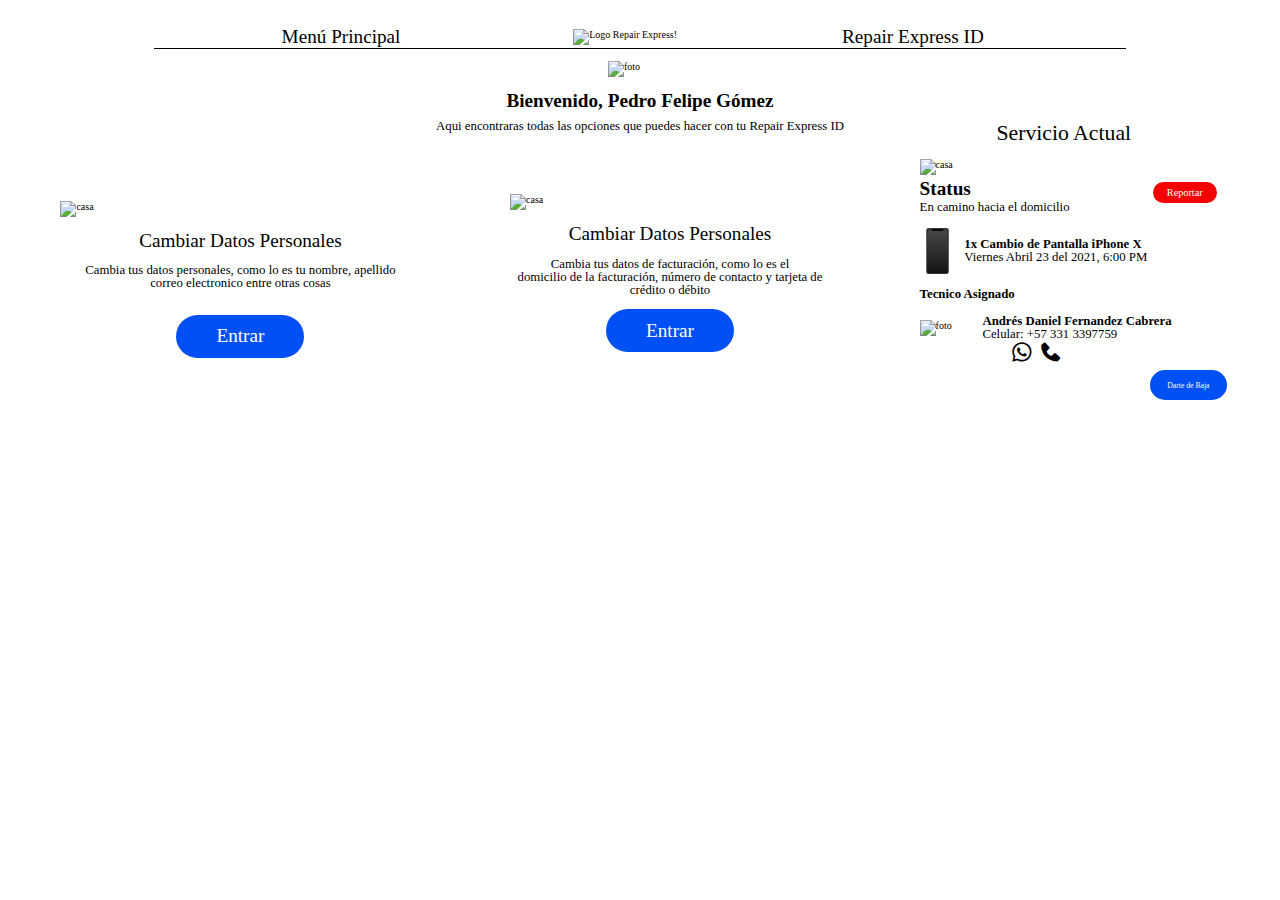
==== location.html @ cc935dbb "Full-1" ====
<!DOCTYPE html>
<html lang="en">

<head>
    <meta charset="UTF-8">
    <meta name="viewport" content="width=device-width, initial-scale=1.0">
    <link rel="stylesheet" href="css/location.css">
    <link rel="shortcut icon" href="img/logo.png" type="image/x-icon">
    <link rel="stylesheet" href="https://unpkg.com/boxicons@latest/css/boxicons.min.css" />
    <title>Repair Express</title>
</head>

<body>
    <header>
        <a class="header-link" href="index.html">Menú Principal</a>
        <img class="header-img" src="img/logo.png" alt="Logo Repair Express!">
        <p class="header-text">Repair Express ID</p>
    </header>
    <main class="container" id="form">
        <section class="perfil" id="perfil">
            <img class="foto" src="img/pedro.png" alt="foto" />
            <h2>Bienvenido, Pedro Felipe Gómez</h2>
            <p class="p">Aqui encontraras todas las opciones que puedes hacer con tu Repair Express ID</p>
        </section>
        <section class="mapa" id="mapa">
            <div class="left">
                <img class="casa" src="img/casa-blanconegro.png" alt="casa" width="360vw">
                <p class="title">Cambiar Datos Personales</p>
                <p class="txt">Cambia tus datos personales, como lo es tu nombre, apellido<br>correo electronico entre otras cosas</p>
                <a class="a2" href="">Entrar</a>
            </div>
            <div class="center">
                <img class="banco" src="img/banco-blanconegro.png" alt="casa" width="320vw">
                <p class="title">Cambiar Datos Personales</p>
                <p class="txt">Cambia tus datos de facturación, como lo es el<br>domicilio de la facturación, número de contacto y tarjeta de<br>crédito o débito</p>
                <a class="a" href="#">Entrar</a>
            </div>
            <div class="right">
                <p class="servicio-title">Servicio Actual</p>
                <img class="img" src="img/mapa.png" alt="casa" width="300vw">
                <div class="status">
                    <div class="text">
                        <p class="text1"><strong>Status</strong></p>
                        <p class="status-text2">En camino hacia el domicilio</p>
                    </div>
                    <a class="a1" href="#">Reportar</a>
                </div>
                <div class="iphone">
                    <img class="cel" src="img/iphone-location.png" alt="celular">
                    <div class="text1">
                        <p><strong>1x Cambio de Pantalla iPhone X</strong></p>
                        <p>Viernes Abril 23 del 2021, 6:00 PM </p>
                    </div>
                </div>
                <p class="tec"><strong>Tecnico Asignado</strong></p>
                <div class="tecnico">
                    <img class="foto" src="img/pedro.png" alt="foto" width="50vw">
                    <div class="text2">
                        <p><strong>Andrés Daniel Fernandez Cabrera</strong></p>
                        <p>Celular: +57 331 3397759</p>
                    </div>
                </div>
                <div class="logos">
                    <a class="log" href="#"><i class='bx bxl-whatsapp'></i></a>
                    <a class="log" href="#"><i class='bx bxs-phone'></i></a>
                </div>
                <a class="baja" href="#">Darte de Baja</a>
            </div>
        </section>
    </main>
</body>
</html>
---- css/location.css ----
@font-face {
    font-family: kollektif;
    src: url(../font/Kollektif.ttf);
}

html {
    font-size: 62.5px;
    overflow-x: hidden;
}

body {
    font-size: 16%;
    font-family: kollektif;
}

* {
    box-sizing: border-box;
    margin: 0vw;
    padding: 0vw;
}

header {
    display: flex;
    border-bottom: 0.1vw solid #000;
    margin: 2vw 12vw 0 12vw;
    align-items: center;
}

.header-link {
    text-decoration: none;
    color: #000;
    font-size: 1.5vw;
    margin-left: 10vw;
    margin-right: 13.5vw;
    margin-top: 0vw;
}

.header-img {
    width: 10vw;
    margin-right: 11vw;
}

.header-text {
    font-size: 1.5vw;
}

.container {
    height: 50%;
}


.container .perfil {
    display: flex;
    flex-direction: column;
    align-items: center;
}

.container .perfil .foto {
    width: 5vw;
    margin: 1vw 0 1vw 0;
}

.container .perfil h2 {
    font-size: 1.5vw;
    margin: 0 0 0.5vw 0;
}

.container .perfil .p {
    font-size: 1vw;
}

.container .mapa {
    display: flex;
    justify-content: center;
    gap: 7vw;
    margin: 0;
}

.container .center {
    display: flex;
    flex-direction: column;
    justify-content: center;
    align-items: center;
}

.container .left {
    display: flex;
    flex-direction: column;
    justify-content: center;
    align-items: center;
}

.container .right {
    display: flex;
    flex-direction: column;
    align-items: baseline;
    justify-content: center;
}

.container .right .tecnico,
.container .right .status,
.container .right .iphone {
    display: flex;
    justify-content: center;
}

.container .mapa .title {
    font-size: 1.5vw;
    margin: 1vw 0 1vw 0;
}

.container .mapa .txt {
    font-size: 1vw;
    text-align: center;
    margin: 0 0 1vw 0;
    line-height: 1vw;
}

.container .mapa .a {
    text-decoration: none;
    font-size: 1.5vw;
    color: white;
    background-color: #0150f5;
    padding: 0.8vw;
    border-radius: 2vw;
    width: 10vw;
    text-align: center;
}

.container .mapa .a2 {
    position: relative;
    top: 0.95vw;
    text-decoration: none;
    font-size: 1.5vw;
    color: white;
    background-color: #0150f5;
    padding: 0.8vw;
    border-radius: 2vw;
    width: 10vw;
    text-align: center;
}


.container .mapa .right .servicio-title {
    position: relative;
    left: 6vw;
    bottom: 1vw;
    font-size: 1.7vw;
}

.container .mapa .right .iphone {
    display: flex;
    justify-content: space-around;
    gap: 1.2vw;
}

.container .mapa .right .status {
    display: flex;
    justify-content: space-around;
    gap: 4.5vw;
}

.container .mapa .right .status .text .text1 {
    font-size: 1.5vw;
    text-align: left;
}

.status-text2 {
    font-size: 1vw;
}

.container .mapa .right .img {
    margin-bottom: 0.3vw;
}

.container .mapa .right .status {
    margin: 0 0 1vw 0;
}

.container .mapa .right .status .text .text2 {
    font-size: 0.6vw;
    text-align: end;
}

.container .mapa .right .status .a1 {
    text-decoration: none;
    background-color: #f50000;
    color: white;
    padding: 0.4VW;
    border-radius: 1vw;
    width: 5vw;
    position: relative;
    left: 2vw;
    top: 0.3vw;
    text-align: center;
    height: fit-content;
    font-size: 0.8vw;
}

.container .mapa .right .iphone {
    align-items: center;
    margin-bottom: 1vw;
}

.container .mapa .right .iphone .cel {
    margin: 0 0 0 0.5vw;
}

.container .mapa .right .iphone .text1 {
    font-size: 1vw;
    line-height: 1vw;
}

.container .mapa .right .tec {
    font-size: 1vw;
    margin-bottom: 1vw;
}

.container .mapa .right .tecnico {
    align-items: center;
    gap: 1vw;
}

.container .mapa .right .tecnico .text2 {
    font-size: 1vw;
    line-height: 1vw;
}

.container .right .logos {
    position: relative;
    left: 7vw;
}

.container .right .logos .log {
    color: black;
    font-size: 2vw;
}

.container .right .baja {
    position: relative;
    left: 18vw;
    margin-bottom: 1vw;
    font-size: 0.6vw;
    text-decoration: none;
    color: white;
    background-color: #0150f5;
    padding: 0.8vw;
    border-radius: 2vw;
    width: 6vw;
    text-align: center;
}

@media screen and (max-width: 768px) {

    html {
        font-size: 62.5px;
        overflow: visible;
    }

    header {
        margin-inline: 7vw;
    }

    .header-link {
        font-size: 3vw;
        margin-left: 5vw;
        margin-right: 11.3vw;
    }

    .header-img {
        width: 15vw;
        margin-right: 7vw;
    }

    .header-text {
        font-size: 3vw;
    }

    .img-pedro {
        position: relative;
        bottom: 9vw;
        left: 93.5vw;
    }

    .top {
        margin-top: 3vw;
    }

    .top-img {
        width: 7vw;
    }

    .bottom-text {
        font-size: 4.5vw;
        margin-top: 3vw;
    }

    .top-text1 {
        font-size: 4.5vw;
    }

    .container .perfil .foto {
        width: 15vw;
        margin: 4vw 0;
    }

    .container .perfil h2 {
        font-size: 4vw;
        margin-bottom: 1.5vw;
    }

    .container .perfil .p {
        font-size: 2.7vw;
        margin-bottom: 5vw;
    }

    .container .mapa {
        display: flex;
        justify-content: center;
        gap: 7vw;
        margin: 0;
        flex-direction: column;
    }

    .container .mapa .casa {
        width: 70vw;
    }

    .container .left {
        display: flex;
        flex-direction: column;
        justify-content: center;
        align-items: center;
        margin-bottom: 0.5vw;
    }

    .container .mapa .title {
        font-size: 4.5vw;
        margin: 3.5vw 0;
    }

    .container .mapa .txt {
        font-size: 3.5vw;
        text-align: center;
        margin-bottom: 2vw;
        line-height: 3.5vw;
    }

    .container .mapa .a2 {
        text-decoration: none;
        font-size: 5vw;
        color: white;
        background-color: #0150f5;
        padding: 1vw;
        border-radius: 6vw;
        width: 30vw;
        text-align: center;
    }

    .container .center {
        display: flex;
        flex-direction: column;
        justify-content: center;
        align-items: center;
        margin-bottom: 0.5vw;
    }

    .container .center .banco {
        width: 70vw;
    }

    .container .mapa .a {
        text-decoration: none;
        font-size: 5vw;
        color: white;
        background-color: #0150f5;
        padding: 1vw;
        border-radius: 6vw;
        width: 30vw;
    }

    .container .right {
        display: flex;
        flex-direction: column;
        align-items: center;
        justify-content: center;
    }

    .container .mapa .right .title {
        left: auto;
        font-size: 4.5vw;
    }

    .container .mapa .right .img {
        margin-bottom: 3vw;
    }

    .container .mapa .right .status .text .text1 {
        font-size: 4vw;
        text-align: left;
    }

    .container .mapa .right .status .text .text2 {
        font-size: 3vw;
        text-align: end;
    }

    .container .mapa .right .status .a1 {
        text-decoration: none;
        background-color: #f50000;
        color: white;
        padding: 2vw;
        border-radius: 5vw;
        width: 22vw;
        text-align: center;
        font-size: 4vw;
    }   

    .container .mapa .right .iphone .cel {
        width: 7vw;
    }


    .container .mapa .right .iphone {
        align-items: center;
        margin: 3vw;
    }

    .container .mapa .right .iphone .text1 {
        font-size: 3.8vw;
        line-height: 4vw;
    }

    .container .mapa .right .tec {
        font-size: 4vw;
        position: relative;
        right: 15vw;
    }

    .tecnico {
        position: relative;
        left: 5vw;
    }

    .status .text {
        position: relative;
        left: 1.5vw;
    }

    .container .mapa .right .foto{
        width: 12vw;
        margin-right: 1vw;
    }

    .container .mapa .right .tecnico .text2 {
        font-size: 3.5vw;
        line-height: 4vw;
    }

    .container .right .logos {
        position:relative;
        left: 0;
    }

    .container .right .logos .log {
        color: black;
        font-size: 10vw;
    }

    .container .right .baja {
        margin-top: 2vw;
        position: relative;
        left: 0;
        top: 0;
        font-size: 4vw;
        text-decoration: none;
        color: white;
        background-color: #0150f5;
        padding: 2.5vw;
        border-radius: 5vw;
        width: 30vw;
        text-align: center;
        margin-bottom: 10vw;
    }

    .status-text2 {
        font-size: 3.5vw;
    }
}
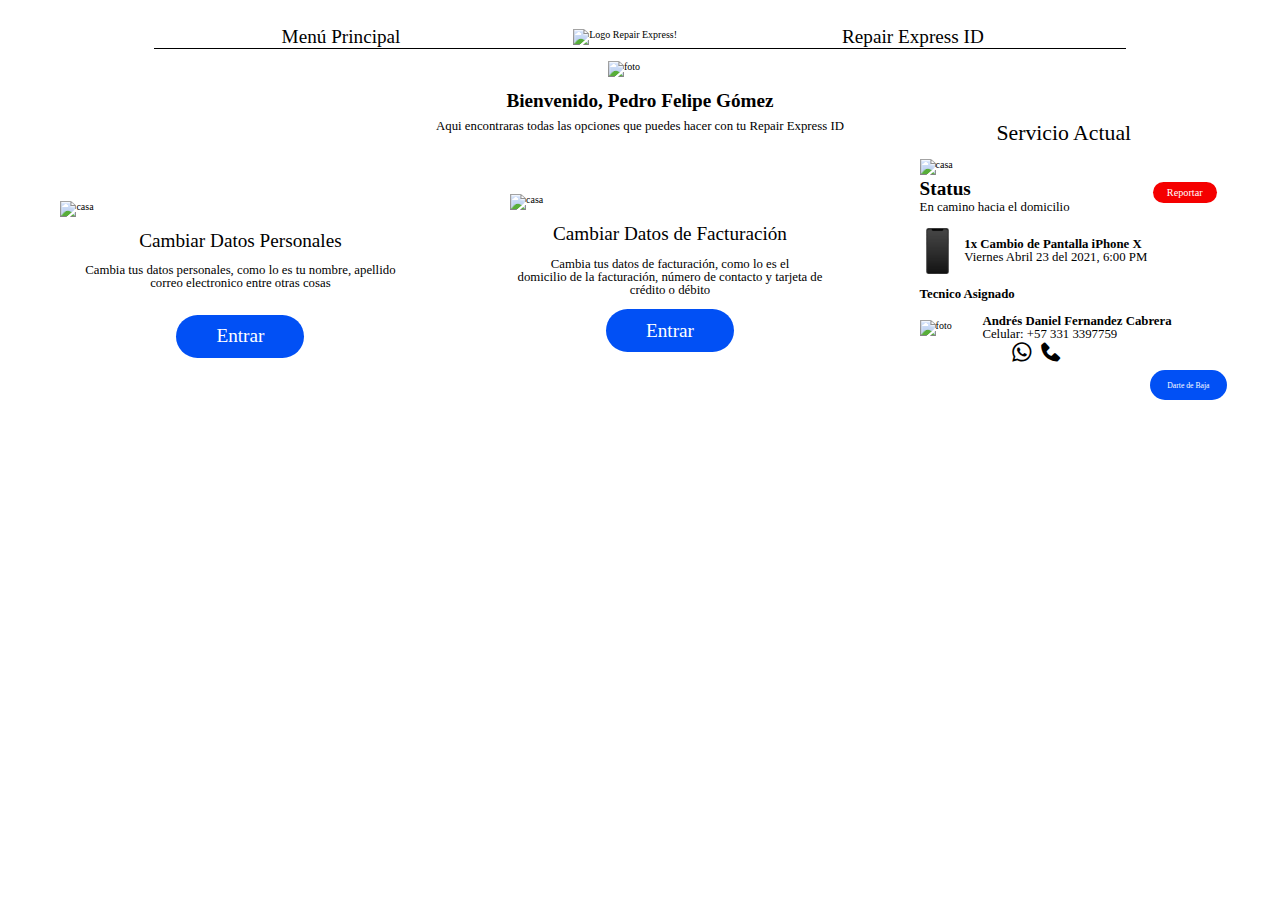
==== commit 8265a5f8: "Full-4" ====
--- a/location.html
+++ b/location.html
@@ -31,7 +31,7 @@
             </div>
             <div class="center">
                 <img class="banco" src="img/banco-blanconegro.png" alt="casa" width="320vw">
-                <p class="title">Cambiar Datos Personales</p>
+                <p class="title">Cambiar Datos de Facturación</p>
                 <p class="txt">Cambia tus datos de facturación, como lo es el<br>domicilio de la facturación, número de contacto y tarjeta de<br>crédito o débito</p>
                 <a class="a" href="#">Entrar</a>
             </div>
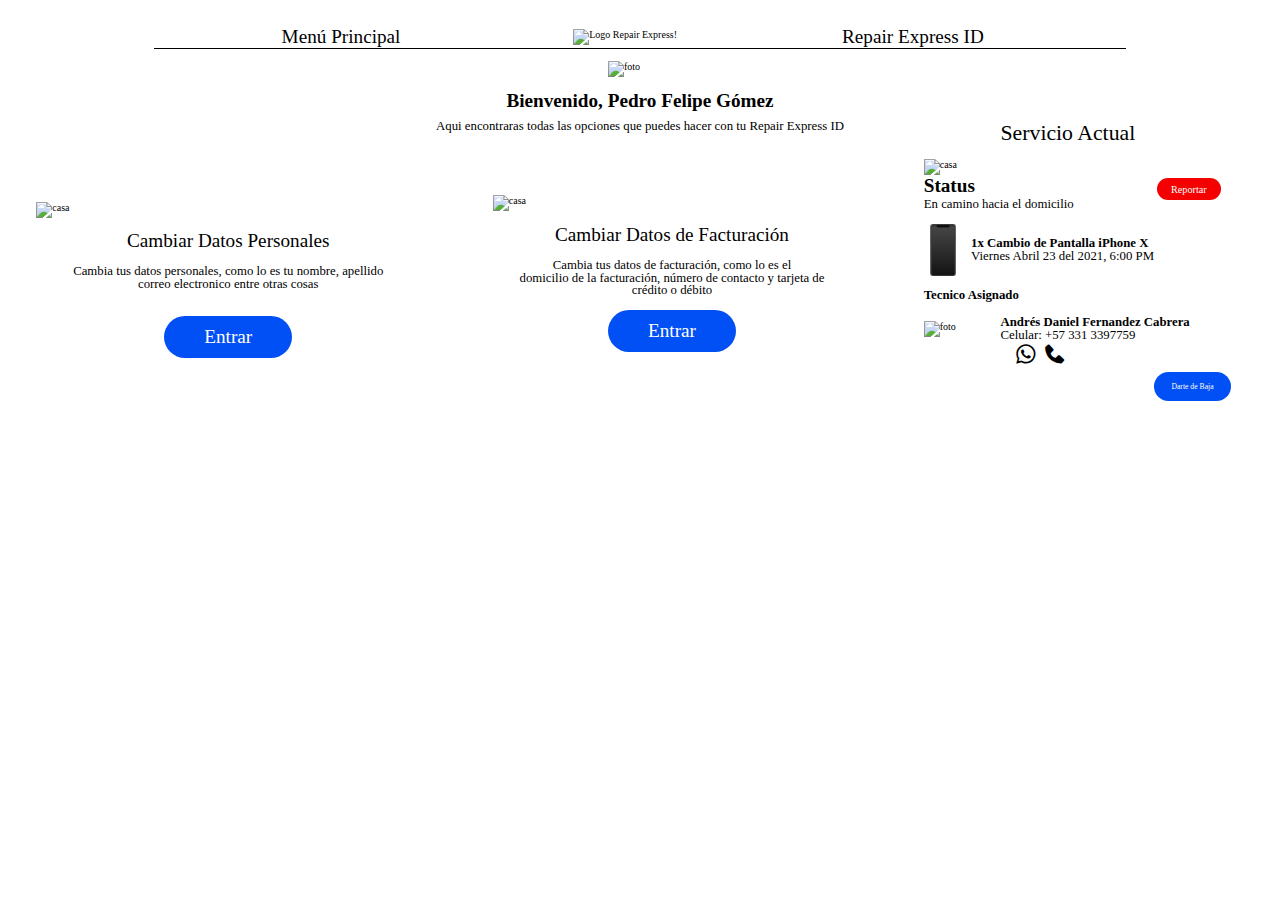
==== commit b21129eb: "Full-5" ====
--- a/location.html
+++ b/location.html
@@ -37,7 +37,7 @@
             </div>
             <div class="right">
                 <p class="servicio-title">Servicio Actual</p>
-                <img class="img" src="img/mapa.png" alt="casa" width="300vw">
+                <img class="mapita" src="img/mapa.png" alt="casa" width="300vw">
                 <div class="status">
                     <div class="text">
                         <p class="text1"><strong>Status</strong></p>
@@ -54,7 +54,7 @@
                 </div>
                 <p class="tec"><strong>Tecnico Asignado</strong></p>
                 <div class="tecnico">
-                    <img class="foto" src="img/pedro.png" alt="foto" width="50vw">
+                    <img class="pedropablo" src="img/pedro.png" alt="foto" width="50vw">
                     <div class="text2">
                         <p><strong>Andrés Daniel Fernandez Cabrera</strong></p>
                         <p>Celular: +57 331 3397759</p>
--- a/css/location.css
+++ b/css/location.css
@@ -11,6 +11,7 @@
 body {
     font-size: 16%;
     font-family: kollektif;
+
 }
 
 * {
@@ -55,6 +56,14 @@
     align-items: center;
 }
 
+.pedropablo {
+    width: 5vw;
+}
+
+.cel {
+    width: 2vw;
+}
+
 .container .perfil .foto {
     width: 5vw;
     margin: 1vw 0 1vw 0;
@@ -71,8 +80,7 @@
 
 .container .mapa {
     display: flex;
-    justify-content: center;
-    gap: 7vw;
+    justify-content: space-around;
     margin: 0;
 }
 
@@ -250,10 +258,21 @@
     text-align: center;
 }
 
+.casa {
+    width: 30vw;
+}
+
+.banco {
+    width: 28vw;
+}
+
+.mapita {
+    width: 25vw;
+}
+
 @media screen and (max-width: 768px) {
 
     html {
-        font-size: 62.5px;
         overflow: visible;
     }
 
